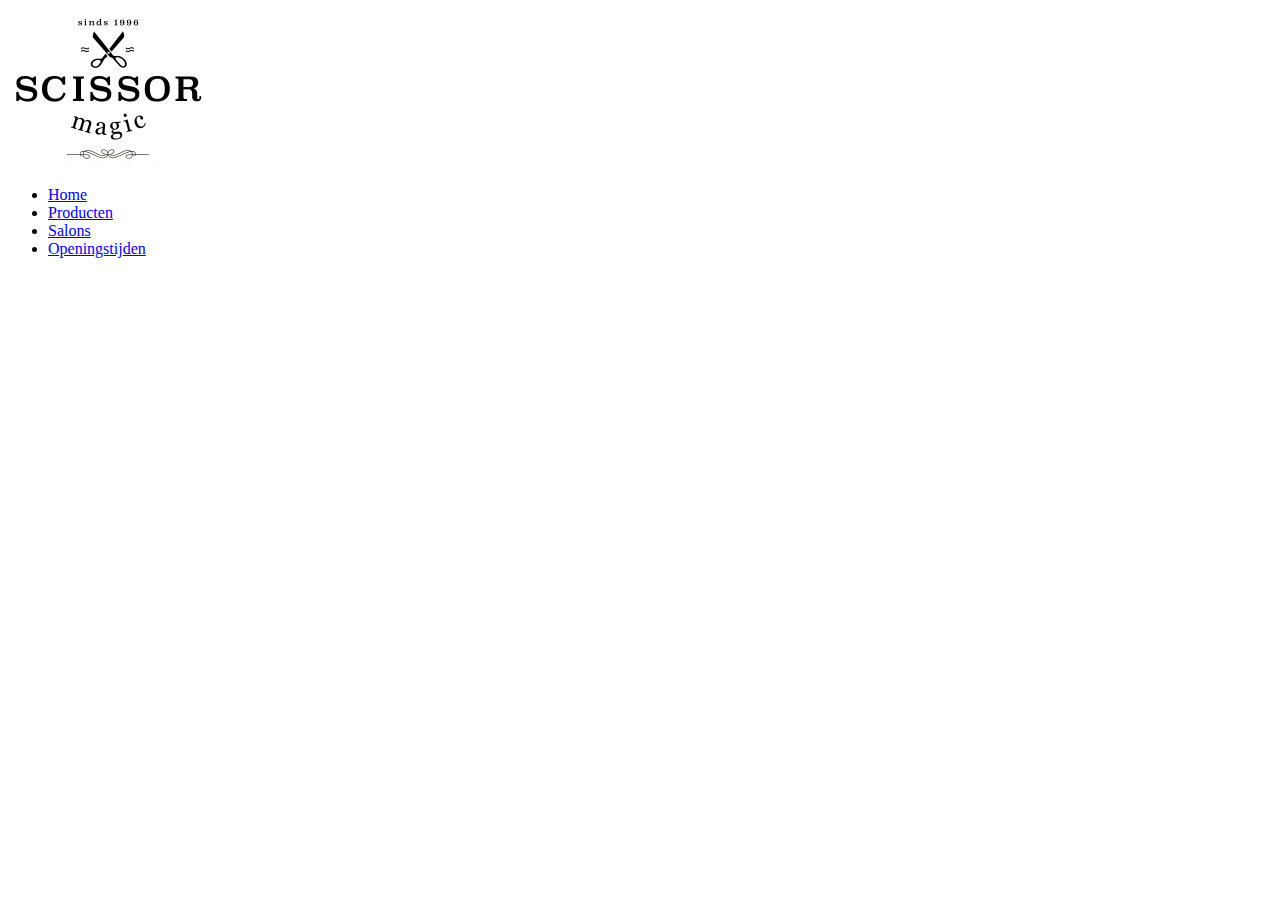
==== Home.html @ 9f0d4d56 "Opdracht 4 lists met links naar verschillende pagina's" ====
<!DOCTYPE html>
<html lang="en">
<head>
    <meta charset="UTF-8">
    <title>Home</title>
</head>
<body>
    <!-- Afbeelding -->
    <img src="Logo/scissor-magic-logo.jpg">
    <!-- Unorganized list en links naar verschillende paginas -->
    <ul>
        <li><a href="Home.html">Home</a></li>
        <li><a href="Producten.html">Producten</a></li>
        <li><a href="Salons.html">Salons</a></li>
        <li><a href="Openingstijden.html">Openingstijden</a></li>
    </ul>
</body>
</html>
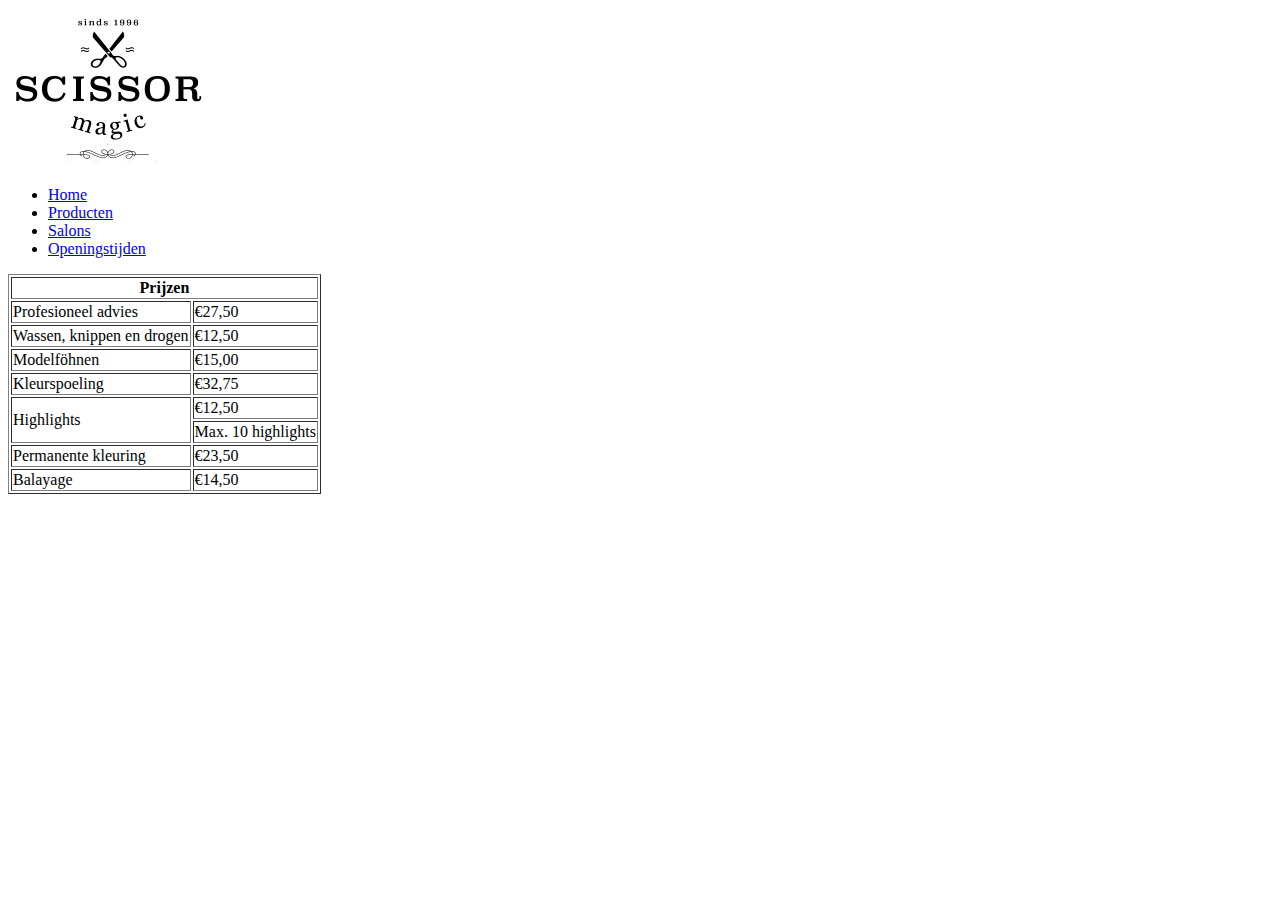
==== commit 25e343be: "Opdracht 5 Tabel prijslijst op de homepage" ====
--- a/Home.html
+++ b/Home.html
@@ -14,5 +14,44 @@
         <li><a href="Salons.html">Salons</a></li>
         <li><a href="Openingstijden.html">Openingstijden</a></li>
     </ul>
+    <!-- Tabel Prijslijst -->
+    <!-- td colspan = "hoeveel kolommen breed" -->
+    <!-- td rowspan = "hoeveel rijen hoog" -->
+    <table border="1">
+        <tr>
+            <td colspan="2"><center><b>Prijzen</b></center></td>
+        </tr>
+        <tr>
+            <td>Profesioneel advies</td>
+            <td>€27,50</td>
+        </tr>
+        <tr>
+            <td>Wassen, knippen en drogen</td>
+            <td>€12,50</td>
+        </tr>
+        <tr>
+            <td>Modelföhnen</td>
+            <td>€15,00</td>
+        </tr>
+        <tr>
+            <td>Kleurspoeling</td>
+            <td>€32,75</td>
+        </tr>
+        <tr>
+            <td rowspan="2">Highlights</td>
+            <td>€12,50</td>
+        </tr>
+        <tr>
+            <td>Max. 10 highlights</td>
+        </tr>
+        <tr>
+            <td>Permanente kleuring</td>
+            <td>€23,50</td>
+        </tr>
+        <tr>
+            <td>Balayage</td>
+            <td>€14,50</td>
+        </tr>
+    </table>
 </body>
 </html>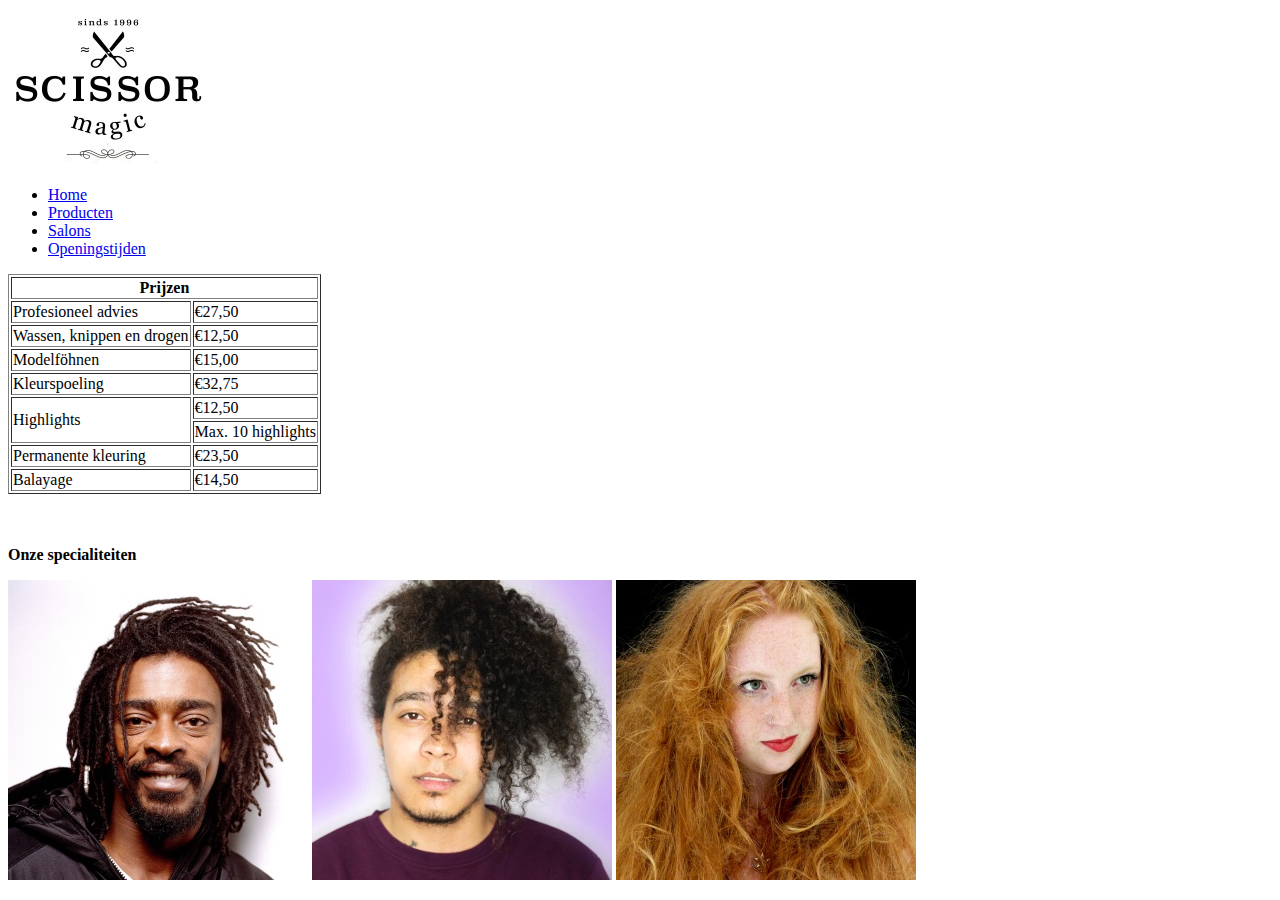
==== commit 4096f8f7: "Opdracht 6 Drie afbeeldingen onderaan" ====
--- a/Home.html
+++ b/Home.html
@@ -53,5 +53,10 @@
             <td>€14,50</td>
         </tr>
     </table>
+    <br><br>
+    <b><p>Onze specialiteiten</p></b>
+    <img src="300x300%20Dreadlock/440e6d6d5dbb78a57c67728379e3e736.jpg">
+    <img src="300x300%20Haarstylen/Corey_Layzell.jpg">
+    <img src="300x300%20Haarstylen/Wild___red_hair_day.jpg">
 </body>
 </html>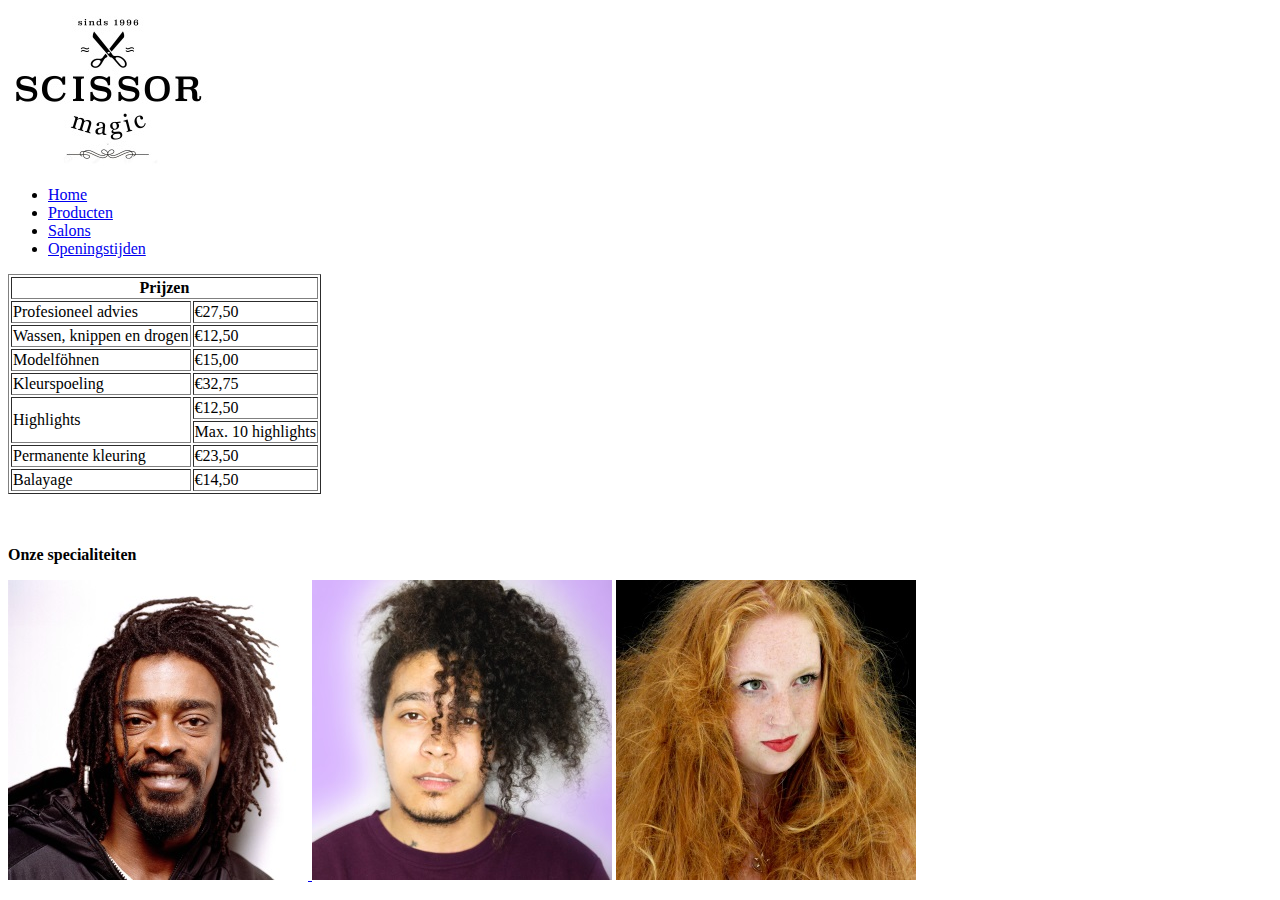
==== commit fb3fc617: "Opdracht 7 Link naar overzicht en link terug naar de homepagina" ====
--- a/Home.html
+++ b/Home.html
@@ -55,7 +55,10 @@
     </table>
     <br><br>
     <b><p>Onze specialiteiten</p></b>
+    <!-- Link naar een andere pagina wanneer je op een image klikt. -->
+    <a href="OverzichtDreads.html">
     <img src="300x300%20Dreadlock/440e6d6d5dbb78a57c67728379e3e736.jpg">
+    </a>
     <img src="300x300%20Haarstylen/Corey_Layzell.jpg">
     <img src="300x300%20Haarstylen/Wild___red_hair_day.jpg">
 </body>
